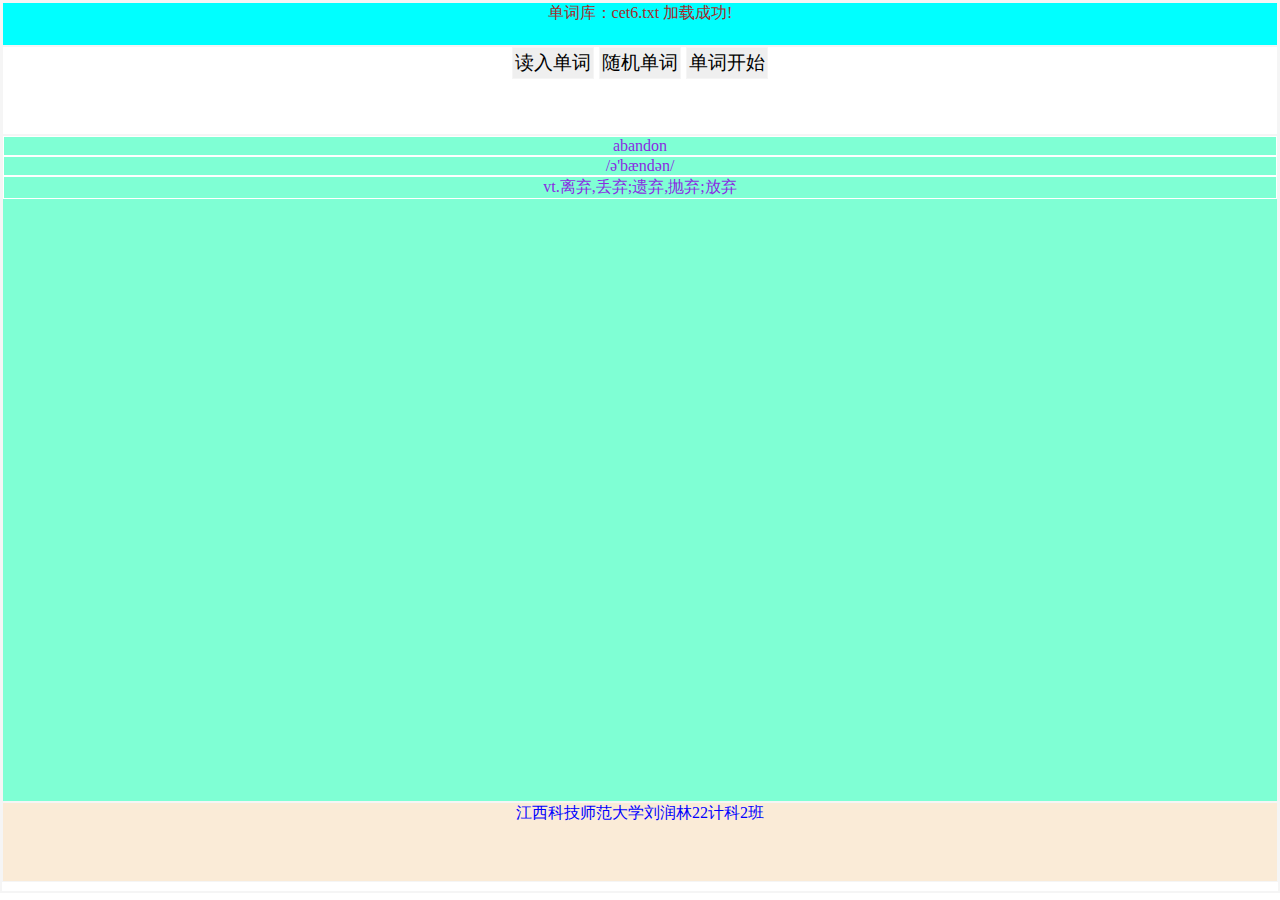
==== 0928.html @ f6ead8cf "Add files via upload" ====
<!DOCTYPE html>
<html lang="en">
<head>
    <meta charset="UTF-8">
    <meta name="viewport" content="width=device-width, initial-scale=1.0">
    <title>Document</title>
    <style>
        *{
           border: 1px solid whitesmoke; 
           margin:0;
           padding: 0;
           text-align: center;
           box-sizing: border-box;
           font-size: 30;
        }
        p{
            border: 1px solid white;
        }
        body{
            height: 99vh;
            font-size: calc(0.5em+2vw);
        }
        header{
            height: 5%;
            color:brown;
            background-color:aqua;
        }
        nav{
            height: 10%;
            font-size: 1.2em;
        }
        main{
            height: 75%;
            color:blueviolet;
            background-color: aquamarine;
        }
        footer{
            height: 9%;
            color:blue;
            background-color: antiquewhite;
        }
        button{
            padding: 0.1em;
            font-size: 1em;
        }
    </style>
    <script>
        let Model = {} ;
        Model.cet6String = '' ;
        Model.cetUrl = ['cet6.txt'];
        for(let i=0; i<Model.cetUrl.length; i++){
            fetch(Model.cetUrl[i])
            .then(res => res.text())
            .then(txt => {
                Model.cet6String += txt ;
                UI.log('单词库：' + Model.cetUrl[i] + ' 加载成功!') ;       
            });
          } ;
      
    </script>
</head>
<body>
    <header>
        cet6-我的项目
    </header>
    <nav>
        <button id="loadCet">读入单词</button>
        <button id="randWord">随机单词</button>
        <button id="firstWord">单词开始</button>
    </nav>
    <main>
        <p id="en">abandon</p>
        <p id="pr">/ə'bændən/</p>
        <p id="cn">vt.离弃,丢弃;遗弃,抛弃;放弃</p>
    </main>
    <footer>江西科技师范大学刘润林22计科2班</footer>
    <script>
        let UI = {} ;
      UI.log = function(s){
      select('header').textContent = s ;
      } ;
      select('button#loadWord').onclick=function(){
        Model.CET6=Model.cet6String.split('\r\n');

        if(Model.CET6.length<5000){
            UI.log("单词还未读入,Please wait!");
        }
        else{
            UI.log("我已经完成读取"+model.CET6.length+"单词!")
        }
      };
      select('button#randWoed').onclick=function(){
        if(Model.CET6.length<5000){
            UI.log("请点击“读入单词”按钮");
        }
        else{
            let rand=Math.floor(Math.random()*Model.CET6.length);
            UI.headerLog(Model.CET6[rand]);
            UI.log("我已经完成读取"+model.CET6.length+"单词!")
        }
      }
     function select(selector){
        let dom = document.querySelector(selector) ;
        return dom ;
      }
    </script>
</body>
</html>
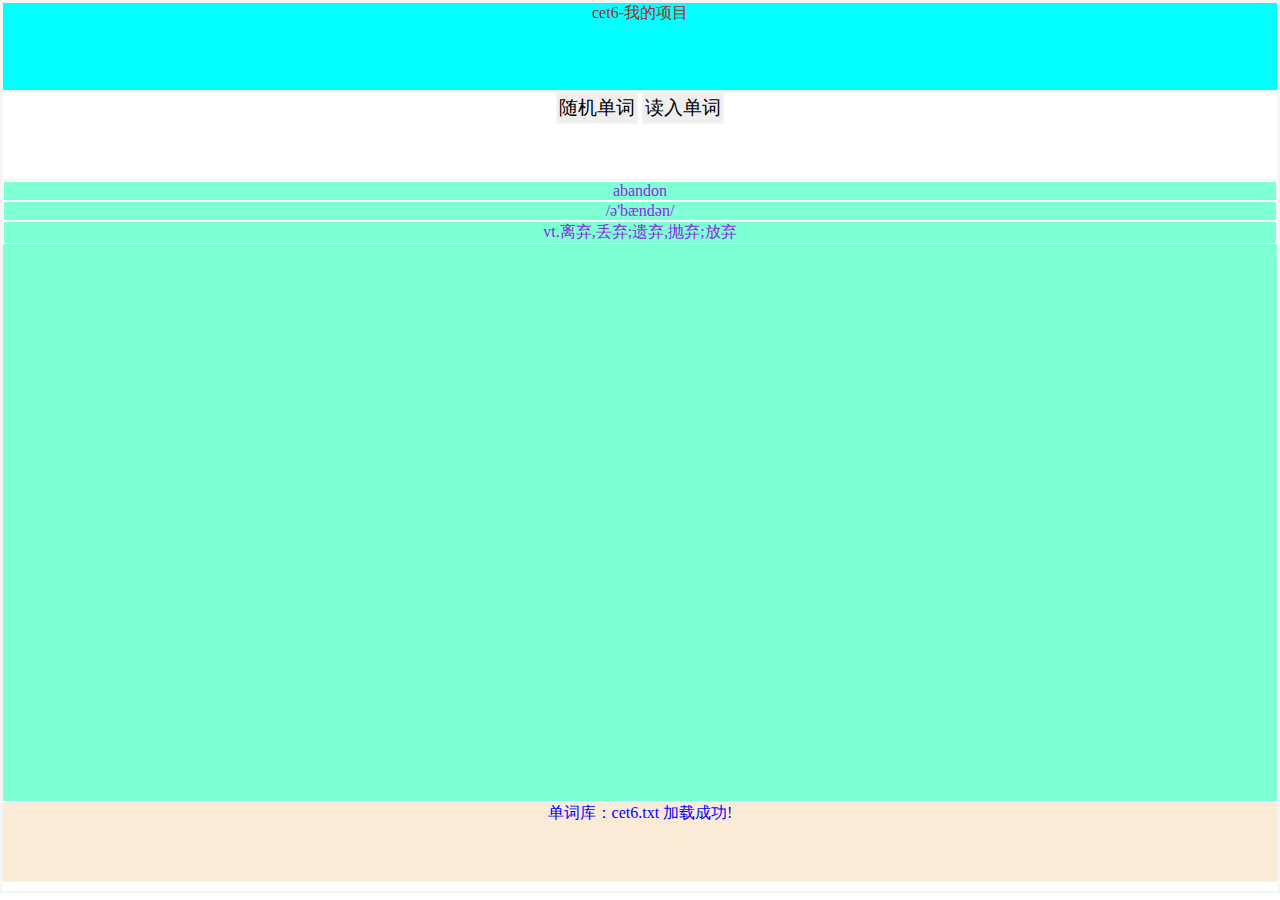
==== commit d97bfc5b: "Add files via upload" ====
--- a/0928.html
+++ b/0928.html
@@ -11,7 +11,6 @@
            padding: 0;
            text-align: center;
            box-sizing: border-box;
-           font-size: 30;
         }
         p{
             border: 1px solid white;
@@ -21,7 +20,7 @@
             font-size: calc(0.5em+2vw);
         }
         header{
-            height: 5%;
+            height: 10%;
             color:brown;
             background-color:aqua;
         }
@@ -30,7 +29,7 @@
             font-size: 1.2em;
         }
         main{
-            height: 75%;
+            height: 70%;
             color:blueviolet;
             background-color: aquamarine;
         }
@@ -47,6 +46,7 @@
     <script>
         let Model = {} ;
         Model.cet6String = '' ;
+        Model.CET6 = [] ;
         Model.cetUrl = ['cet6.txt'];
         for(let i=0; i<Model.cetUrl.length; i++){
             fetch(Model.cetUrl[i])
@@ -64,9 +64,8 @@
         cet6-我的项目
     </header>
     <nav>
-        <button id="loadCet">读入单词</button>
         <button id="randWord">随机单词</button>
-        <button id="firstWord">单词开始</button>
+        <button id="loadWord">读入单词</button>
     </nav>
     <main>
         <p id="en">abandon</p>
@@ -75,30 +74,34 @@
     </main>
     <footer>江西科技师范大学刘润林22计科2班</footer>
     <script>
-        let UI = {} ;
+       let UI = {} ;
       UI.log = function(s){
+      select('footer').textContent = s ;
+      } ;
+      UI.headerLog = function(s){
       select('header').textContent = s ;
       } ;
-      select('button#loadWord').onclick=function(){
-        Model.CET6=Model.cet6String.split('\r\n');
+      select('button#loadWord').onclick = function(){
+        Model.CET6 = Model.cet6String.split('\r\n') ;
 
-        if(Model.CET6.length<5000){
-            UI.log("单词还未读入,Please wait!");
+        if(Model.CET6.length < 5500){
+            UI.log("单词没有完全读入，Please wait!");
+        }else{
+            UI.log("我已经读入了"+ Model.CET6.length + "单词!")
         }
-        else{
-            UI.log("我已经完成读取"+model.CET6.length+"单词!")
+        
+      } ;
+      select('button#randWord').onclick = function(){
+                
+        if(Model.CET6.length < 5000){
+            UI.log("请点“读入单词”按钮");
+        }else{
+            let rand = Math.floor(Math.random() * Model.CET6.length) ;
+            UI.headerLog(Model.CET6[rand] ) ;
+            UI.log("我已经读入了"+ Model.CET6.length + "单词!")
         }
-      };
-      select('button#randWoed').onclick=function(){
-        if(Model.CET6.length<5000){
-            UI.log("请点击“读入单词”按钮");
-        }
-        else{
-            let rand=Math.floor(Math.random()*Model.CET6.length);
-            UI.headerLog(Model.CET6[rand]);
-            UI.log("我已经完成读取"+model.CET6.length+"单词!")
-        }
-      }
+        
+      } ;
      function select(selector){
         let dom = document.querySelector(selector) ;
         return dom ;
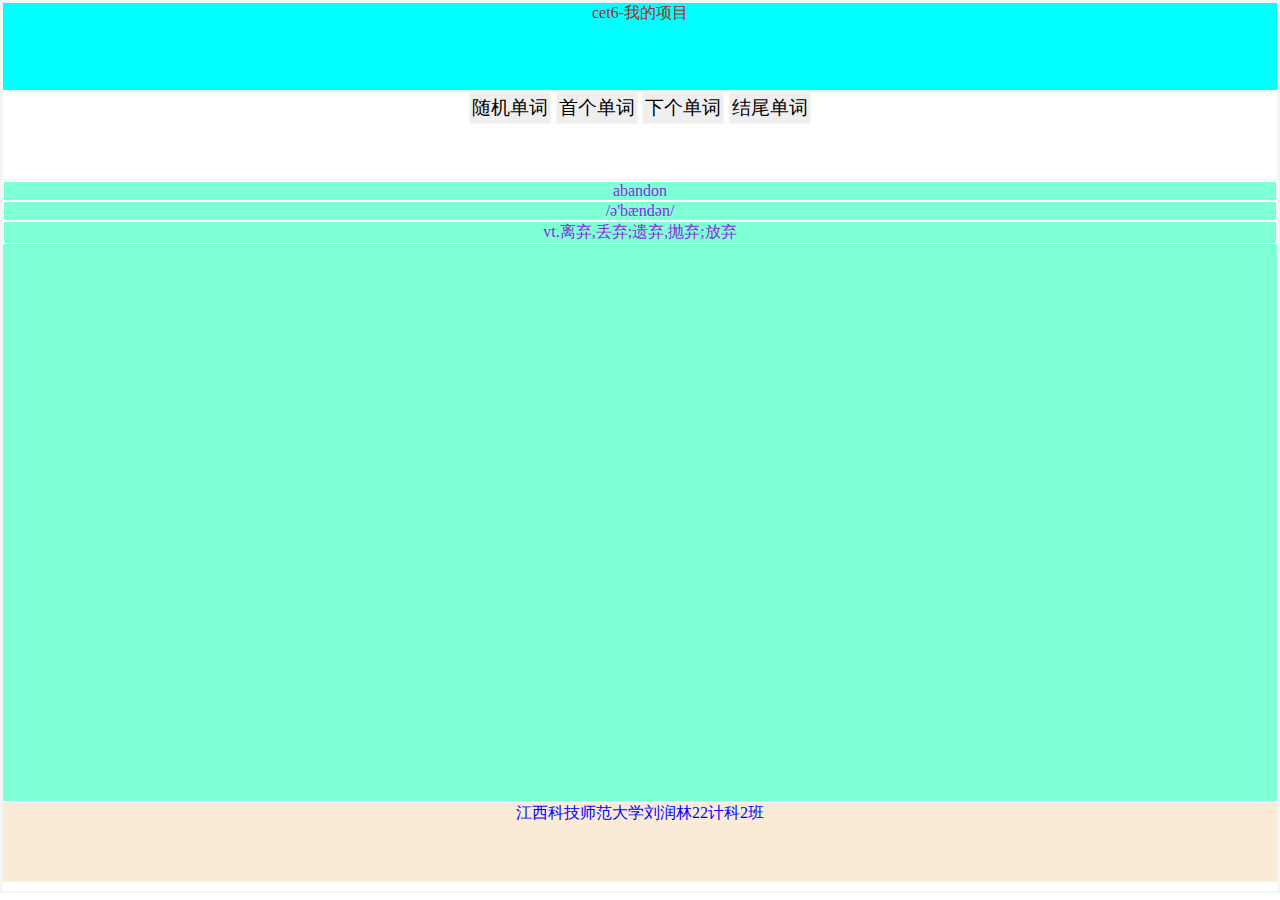
==== commit 44b25d0b: "Add files via upload" ====
--- a/0928.html
+++ b/0928.html
@@ -43,19 +43,22 @@
             font-size: 1em;
         }
     </style>
-    <script>
+     <script>
         let Model = {} ;
-        Model.cet6String = '' ;
+        Model.cet6String = "a	/ei/	art.一(个);每一(个);(同类事物中)任一个\nabandon	/ə'bændən/	vt.离弃,丢弃;遗弃,抛弃;放弃\nabdomen	/æb'dəumen/	n.腹,下腹(胸部到腿部的部分)\nabatement	/ə'beitmənt/	n.减(免)税,打折扣,冲销\nabide	/ə'baid/	vi.(abode,abided)(by)遵守;坚持;vt.忍受,容忍\nability	/ə'biliti/	n.能力;本领;才能,才干;专门技能,天资\nable	/'eibl/	a.有(能力、时间、知识等)做某事,有本事的\nabnormal	/æb'nɔ:məl/	a.反常的,不正常的,不规则的\naboard	/ə'bɔ:d/	ad.&prep.在船(飞机、车)上;ad.上船(飞机、车)\nabolish	/ə'bɔliʃ/	vt.废除(法律、习惯等);取消\nabound	/ə'baund/	vi.大量存在;(~in,~with)充满,富于\nabout	/ə'baut/	ad.在周围;大约prep.关于;在周围a.准备\nabove	/ə'bʌv/	a.上述的ad.在上面,在前文prep.在..之上,高于\nabroad	/ə'brɔ:d/	ad.到国外,在国外;在传播,在流传\nabrupt	/ə'brʌpt/	a.突然的,出其不意的;(行为等)粗鲁无礼的\nabsence	/'æbsəns/	n.缺乏,不存在;缺席,不在场;缺席的时间\nabsent	/'æbsənt,æb'sent/	a.缺席的;缺乏的,不存在的;心不在焉的\nabsolute	/'æbsəlju:t/	a.绝对的,完全的;确实的,肯定的\nabsorb	/əb'sɔ:b,-'zɔ:b/	vt.吸收(水、光、蒸汽等）;使全神贯注;吞并/兼并\nabstract	/'æbstrækt/	a.抽象的n.摘要,文摘,梗概vt.提取;摘录要点" ;
         Model.CET6 = [] ;
-        Model.cetUrl = ['cet6.txt'];
-        for(let i=0; i<Model.cetUrl.length; i++){
-            fetch(Model.cetUrl[i])
-            .then(res => res.text())
-            .then(txt => {
-                Model.cet6String += txt ;
-                UI.log('单词库：' + Model.cetUrl[i] + ' 加载成功!') ;       
-            });
-          } ;
+      { 
+         let arr = Model.cet6String.split('\n') ;
+         for(let i=0; i< arr.length ; i++){
+             let s = arr[i] ;
+             let word = {} ;
+             let wordArr = s.split('\t') ;
+                 word.en = wordArr[0] ;
+                 word.pn = wordArr[1] ;
+                 word.cn = wordArr[2] ;
+             Model.CET6.push(word) ;    
+         }
+       }
       
     </script>
 </head>
@@ -65,43 +68,50 @@
     </header>
     <nav>
         <button id="randWord">随机单词</button>
-        <button id="loadWord">读入单词</button>
-    </nav>
+        <button id="firstWord">首个单词</button>
+        <button id="nextWord">下个单词</button>
+        <button id="lastWord">结尾单词</button>
+      </nav>
     <main>
         <p id="en">abandon</p>
-        <p id="pr">/ə'bændən/</p>
+        <p id="pn">/ə'bændən/</p>
         <p id="cn">vt.离弃,丢弃;遗弃,抛弃;放弃</p>
     </main>
     <footer>江西科技师范大学刘润林22计科2班</footer>
     <script>
        let UI = {} ;
       UI.log = function(s){
-      select('footer').textContent = s ;
+       select('footer').textContent = s ;
       } ;
-      UI.headerLog = function(s){
-      select('header').textContent = s ;
-      } ;
-      select('button#loadWord').onclick = function(){
-        Model.CET6 = Model.cet6String.split('\r\n') ;
-
-        if(Model.CET6.length < 5500){
-            UI.log("单词没有完全读入，Please wait!");
-        }else{
-            UI.log("我已经读入了"+ Model.CET6.length + "单词!")
-        }
-        
-      } ;
-      select('button#randWord').onclick = function(){
-                
-        if(Model.CET6.length < 5000){
-            UI.log("请点“读入单词”按钮");
-        }else{
-            let rand = Math.floor(Math.random() * Model.CET6.length) ;
-            UI.headerLog(Model.CET6[rand] ) ;
-            UI.log("我已经读入了"+ Model.CET6.length + "单词!")
-        }
-        
-      } ;
+      UI.printWord = function(word){ 
+        select('p#en').textContent = word.en ;
+        select('p#pn').textContent = word.pn ;
+        select('p#cn').textContent = word.cn ;
+     } ;
+     select('button#firstWord').onclick = function(){
+          let CET6 =  Model.CET6 ;
+          let word = CET6[0] ;
+          UI.printWord(word);
+          UI.log('你选中了第 1 个单词');
+       } ;
+    select('button#lastWord').onclick = function(){
+          let CET6 =  Model.CET6 ;
+          let word = CET6[CET6.length -1] ;
+          UI.printWord(word);
+          UI.log('你选中了最后一个单词');
+       } ;
+       select('button#randWord').onclick = function(){
+          let CET6 =  Model.CET6 ;
+          let rand = Math.floor( Math.random() * CET6.length );
+          let word = CET6[rand] ;
+          UI.printWord(word);
+          UI.log('你随机选中了第 '+(rand+1)+' 个单词');
+       } ;
+       select('button#nextWord').onclick = function(){
+          let word = {en: 'sorry ' , pn: 'so ri' , cn:'不好意思！' } ;
+          UI.printWord(word);
+          UI.log('你选中的按钮，我暂时还不会写代码');
+       } ;
      function select(selector){
         let dom = document.querySelector(selector) ;
         return dom ;
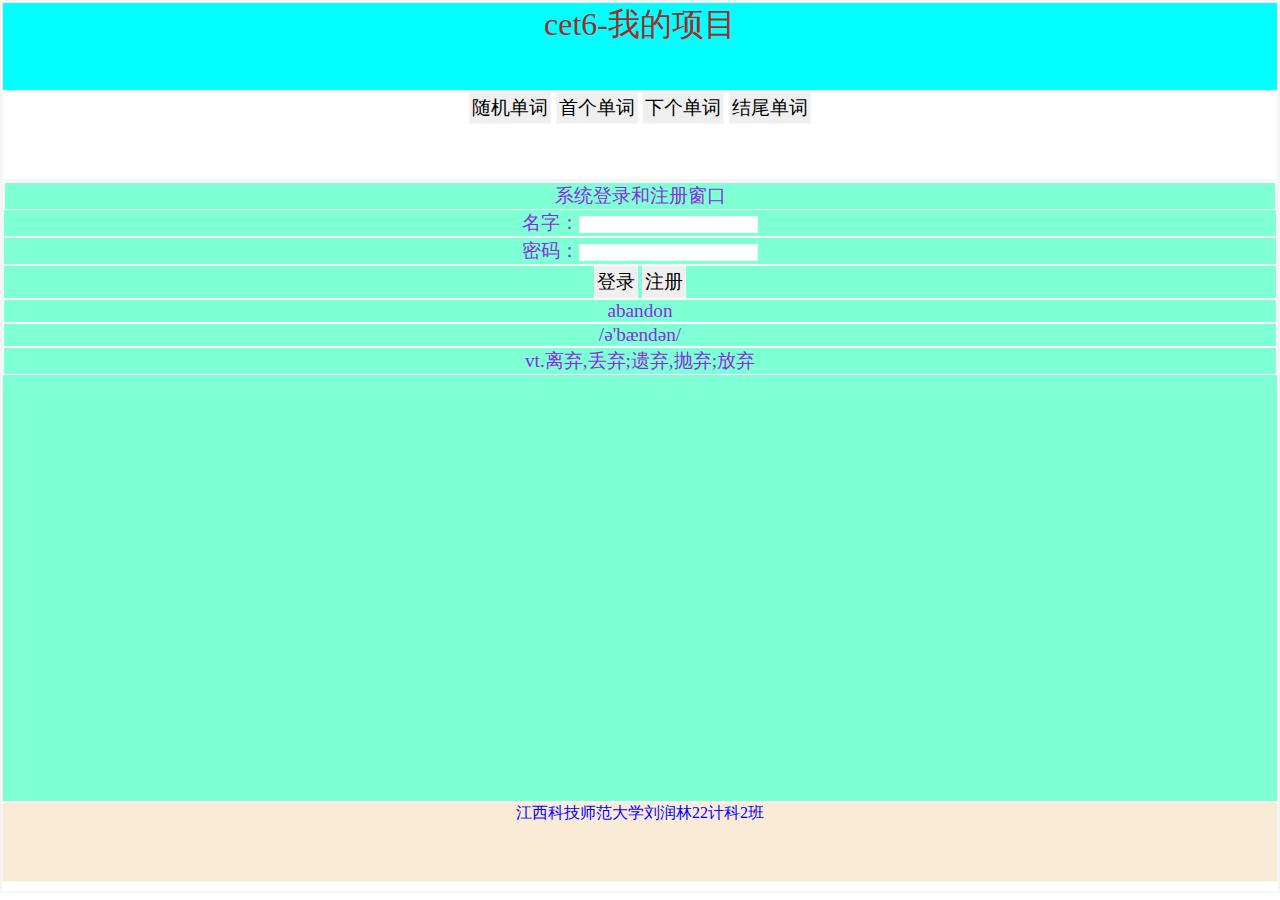
==== commit 27abc704: "Add files via upload" ====
--- a/0928.html
+++ b/0928.html
@@ -21,6 +21,7 @@
         }
         header{
             height: 10%;
+            font-size: 2em;
             color:brown;
             background-color:aqua;
         }
@@ -30,6 +31,7 @@
         }
         main{
             height: 70%;
+            font-size: 1.2em;
             color:blueviolet;
             background-color: aquamarine;
         }
@@ -72,7 +74,20 @@
         <button id="nextWord">下个单词</button>
         <button id="lastWord">结尾单词</button>
       </nav>
-    <main>
+      <main>
+        <form id="myForm">
+          <p>系统登录和注册窗口</p>
+          名字：<input type="text" name="userName"/>
+          <hr/>
+          密码：<input type="password"  name="passWord"/>
+          <hr/>
+          <button id = 'login'>
+             登录
+          </button>
+          <button id = 'sign'>
+              注册
+           </button>
+        </form>
         <p id="en">abandon</p>
         <p id="pn">/ə'bændən/</p>
         <p id="cn">vt.离弃,丢弃;遗弃,抛弃;放弃</p>
@@ -80,39 +95,96 @@
     <footer>江西科技师范大学刘润林22计科2班</footer>
     <script>
        let UI = {} ;
+         UI.form = select('form#myForm') ;
+         
+      select('form button#sign').onclick = function(ev){
+        ev.preventDefault() ;
+        let name = UI.form.userName.value ;
+        let pass = UI.form.passWord.value ;
+        let user = { userName : name , 
+                     passWord : pass
+        } ;
+        let users = Model.users ;
+        let exist = false ;
+           for(let u of users){
+             if(u.userName === user.userName){
+                exist = true ;
+                break ;
+             }
+           }
+           if(exist){
+            UI.log('您注册的用户名：'+ user.userName + '重复存在，不成功！') ;
+           }else{
+            users.push(user) ;
+            UI.log('您注册的用户：'+ user.userName + '已经成功！') ;
+           }
+      } ; //end of 用户注册
+      select('form button#login').onclick = function(ev){
+        ev.preventDefault() ;
+        let name = UI.form.userName.value ;
+        let pass = UI.form.passWord.value ;
+        let user = { userName : name , 
+                     passWord : pass
+        } ;
+        let users = Model.users ;
+        let exist = false ;
+           for(let u of users){
+             if(u.userName === user.userName && u.passWord === user.passWord ){
+                exist = true ;
+                break ;
+             }
+           }
+           if(exist){
+            UI.log('用户名：'+ user.userName + '登录成功！') ;
+            UI.form.style.display = 'none' ;
+           }else{
+            UI.log( '用户名：' + user.userName + '，登录失败！') ;
+           }
+      } ; 
+
       UI.log = function(s){
        select('footer').textContent = s ;
       } ;
-      UI.printWord = function(word){ 
+     UI.printWord = function(word){ 
         select('p#en').textContent = word.en ;
         select('p#pn').textContent = word.pn ;
         select('p#cn').textContent = word.cn ;
      } ;
      select('button#firstWord').onclick = function(){
           let CET6 =  Model.CET6 ;
-          let word = CET6[0] ;
+              Model.pos = 0 ;
+          let word = CET6[Model.pos] ;
           UI.printWord(word);
           UI.log('你选中了第 1 个单词');
        } ;
     select('button#lastWord').onclick = function(){
           let CET6 =  Model.CET6 ;
-          let word = CET6[CET6.length -1] ;
+              Model.pos = CET6.length -1 ;
+          let word = CET6[Model.pos] ;
           UI.printWord(word);
           UI.log('你选中了最后一个单词');
        } ;
        select('button#randWord').onclick = function(){
           let CET6 =  Model.CET6 ;
           let rand = Math.floor( Math.random() * CET6.length );
-          let word = CET6[rand] ;
+              Model.pos = rand ;
+          let word = CET6[Model.pos] ;
           UI.printWord(word);
           UI.log('你随机选中了第 '+(rand+1)+' 个单词');
        } ;
        select('button#nextWord').onclick = function(){
-          let word = {en: 'sorry ' , pn: 'so ri' , cn:'不好意思！' } ;
+          let CET6 =  Model.CET6 ;
+          if(Model.pos === CET6.length - 1 ){
+            Model.pos = 0 ;
+          }else{
+            Model.pos ++ ;
+          }
+          let word = CET6[Model.pos] ;
           UI.printWord(word);
-          UI.log('你选中的按钮，我暂时还不会写代码');
+          UI.log('你选中了第' + (Model.pos+1) +  '个单词！');
        } ;
-     function select(selector){
+     
+       function select(selector){
         let dom = document.querySelector(selector) ;
         return dom ;
       }
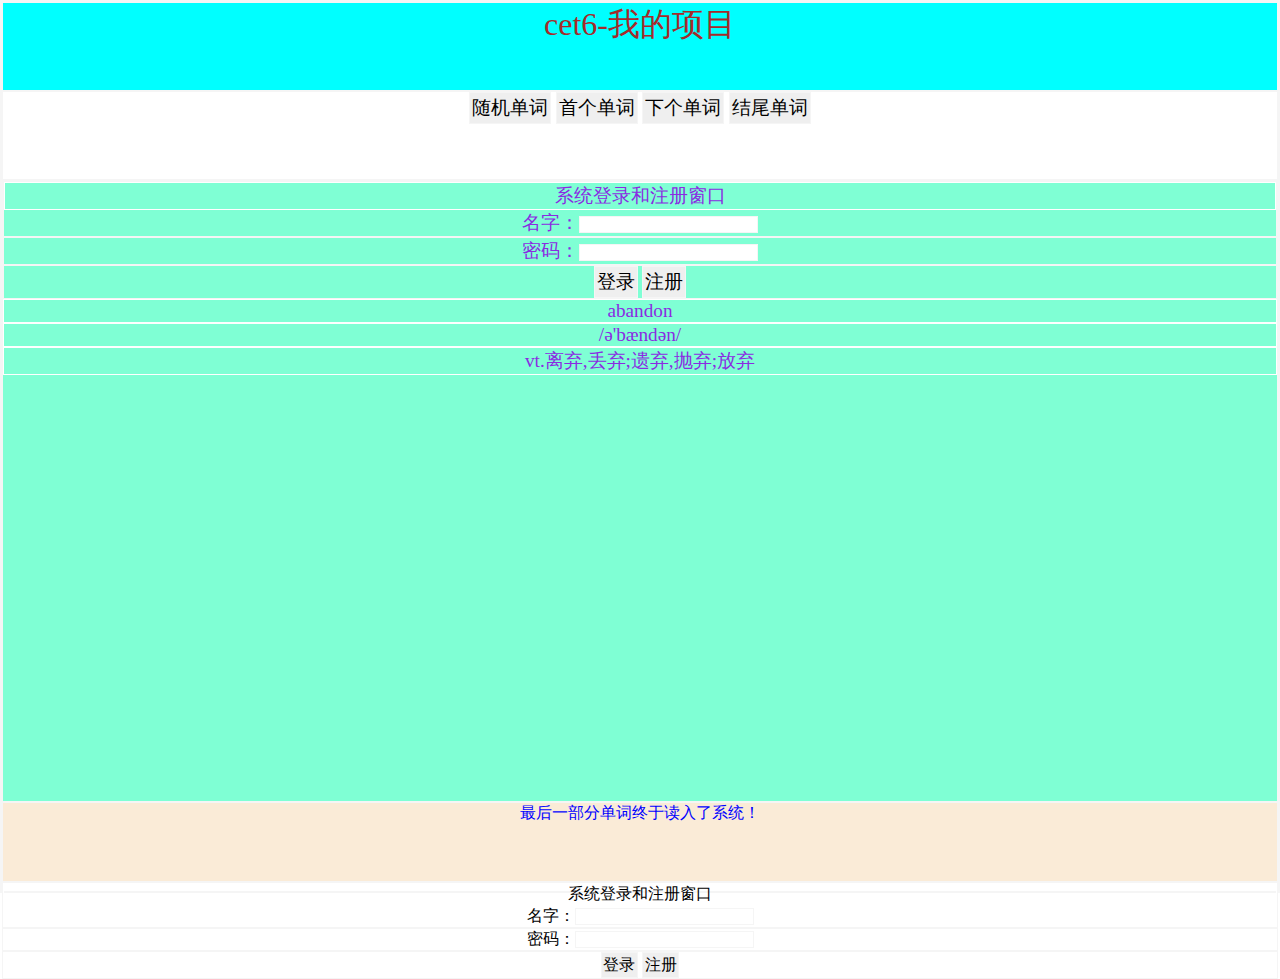
==== commit 036dd6d7: "Add files via upload" ====
--- a/0928.html
+++ b/0928.html
@@ -45,12 +45,28 @@
             font-size: 1em;
         }
     </style>
-     <script>
-        let Model = {} ;
-        Model.cet6String = "a	/ei/	art.一(个);每一(个);(同类事物中)任一个\nabandon	/ə'bændən/	vt.离弃,丢弃;遗弃,抛弃;放弃\nabdomen	/æb'dəumen/	n.腹,下腹(胸部到腿部的部分)\nabatement	/ə'beitmənt/	n.减(免)税,打折扣,冲销\nabide	/ə'baid/	vi.(abode,abided)(by)遵守;坚持;vt.忍受,容忍\nability	/ə'biliti/	n.能力;本领;才能,才干;专门技能,天资\nable	/'eibl/	a.有(能力、时间、知识等)做某事,有本事的\nabnormal	/æb'nɔ:məl/	a.反常的,不正常的,不规则的\naboard	/ə'bɔ:d/	ad.&prep.在船(飞机、车)上;ad.上船(飞机、车)\nabolish	/ə'bɔliʃ/	vt.废除(法律、习惯等);取消\nabound	/ə'baund/	vi.大量存在;(~in,~with)充满,富于\nabout	/ə'baut/	ad.在周围;大约prep.关于;在周围a.准备\nabove	/ə'bʌv/	a.上述的ad.在上面,在前文prep.在..之上,高于\nabroad	/ə'brɔ:d/	ad.到国外,在国外;在传播,在流传\nabrupt	/ə'brʌpt/	a.突然的,出其不意的;(行为等)粗鲁无礼的\nabsence	/'æbsəns/	n.缺乏,不存在;缺席,不在场;缺席的时间\nabsent	/'æbsənt,æb'sent/	a.缺席的;缺乏的,不存在的;心不在焉的\nabsolute	/'æbsəlju:t/	a.绝对的,完全的;确实的,肯定的\nabsorb	/əb'sɔ:b,-'zɔ:b/	vt.吸收(水、光、蒸汽等）;使全神贯注;吞并/兼并\nabstract	/'æbstrækt/	a.抽象的n.摘要,文摘,梗概vt.提取;摘录要点" ;
+      <script>
+        let Model = {
+
+        } ; 
+      
+        Model.users = [ {userName: 'Mike' , passWord: '1234'} ] ;
+        {
+         
+          let str = localStorage.getItem('users') ;
+         if(str){
+           let users = JSON.parse(str) ;
+           Model.users = users ;
+          }
+        }
+        Model.pos = 0 ;
+        Model.cet6String = "a	/ei/	art.一(个);每一(个);(同类事物中)任一个\r\nabandon	/ə'bændən/	vt.离弃,丢弃;遗弃,抛弃;放弃\r\nabdomen	/æb'dəumen/	n.腹,下腹(胸部到腿部的部分)\r\nabatement	/ə'beitmənt/	n.减(免)税,打折扣,冲销\r\nabide	/ə'baid/	vi.(abode,abided)(by)遵守;坚持;vt.忍受,容忍\r\nability	/ə'biliti/	n.能力;本领;才能,才干;专门技能,天资\r\nable	/'eibl/	a.有(能力、时间、知识等)做某事,有本事的\r\nabnormal	/æb'nɔ:məl/	a.反常的,不正常的,不规则的\r\naboard	/ə'bɔ:d/	ad.&prep.在船(飞机、车)上;ad.上船(飞机、车)\r\nabolish	/ə'bɔliʃ/	vt.废除(法律、习惯等);取消\r\nabound	/ə'baund/	vi.大量存在;(~in,~with)充满,富于\r\nabout	/ə'baut/	ad.在周围;大约prep.关于;在周围a.准备\r\nabove	/ə'bʌv/	a.上述的ad.在上面,在前文prep.在..之上,高于\r\nabroad	/ə'brɔ:d/	ad.到国外,在国外;在传播,在流传\r\nabrupt	/ə'brʌpt/	a.突然的,出其不意的;(行为等)粗鲁无礼的\r\nabsence	/'æbsəns/	n.缺乏,不存在;缺席,不在场;缺席的时间\r\nabsent	/'æbsənt,æb'sent/	a.缺席的;缺乏的,不存在的;心不在焉的\r\nabsolute	/'æbsəlju:t/	a.绝对的,完全的;确实的,肯定的\r\nabsorb	/əb'sɔ:b,-'zɔ:b/	vt.吸收(水、光、蒸汽等）;使全神贯注;吞并/兼并\r\nabstract	/'æbstrækt/	a.抽象的n.摘要,文摘,梗概vt.提取;摘录要点" ;
+        
+
         Model.CET6 = [] ;
-      { 
-         let arr = Model.cet6String.split('\n') ;
+     { 
+        let  createCET6 = function(str){
+        let arr = str.split('\r\n') ;
          for(let i=0; i< arr.length ; i++){
              let s = arr[i] ;
              let word = {} ;
@@ -61,7 +77,30 @@
              Model.CET6.push(word) ;    
          }
        }
+        fetch('cet/cet1.txt')
+        .then(res => res.text())
+        .then(txt => {
+                     Model.CET6 = [] ;
+                     createCET6(txt) ;
+        }) ;
+        fetch('cet/cet2.txt')
+        .then(res => res.text())
+        .then(txt => {                             
+                     createCET6(txt) ;
+                     UI.log('第二部分单词已经读入系统！');
+                  }
+        ) ;
+        fetch('cet/cet3.txt')
+        .then(res => res.text())
+        .then(txt => {                             
+                     createCET6(txt) ;
+                     UI.log('最后一部分单词终于读入了系统！');
+                  }
+        ) ;
+       createCET6(Model.cet6String) ; 
       
+    } 
+              
     </script>
 </head>
 <body>
@@ -93,101 +132,135 @@
         <p id="cn">vt.离弃,丢弃;遗弃,抛弃;放弃</p>
     </main>
     <footer>江西科技师范大学刘润林22计科2班</footer>
+    <form id="myForm">
+      <p>系统登录和注册窗口</p>
+      名字：<input type="text" name="userName"/>
+      <hr/>
+      密码：<input type="password"  name="passWord"/>
+      <hr/>
+      <button id = 'login' name="login">
+         登录
+      </button>
+      <button id = 'sign' name="sign">
+          注册
+       </button>
+    </form>
     <script>
+     
        let UI = {} ;
-         UI.form = select('form#myForm') ;
-         
-      select('form button#sign').onclick = function(ev){
-        ev.preventDefault() ;
-        let name = UI.form.userName.value ;
-        let pass = UI.form.passWord.value ;
-        let user = { userName : name , 
-                     passWord : pass
+           UI.form = select('form#myForm') ;
+      UI.form.sign.onclick = function(ev){
+          ev.preventDefault() ;
+       if(UI.form.userName.value.trim() !=="" && UI.form.passWord.value.trim() !==""){
+          let name = UI.form.userName.value ;
+          let pass = UI.form.passWord.value ;
+          let user = { userName : name , 
+                       passWord : pass
+          } ;
+          let users = Model.users ;
+          let exist = false ;
+             for(let u of users){
+               if(u.userName === user.userName){
+                  exist = true ;
+                  break ;
+               }
+             }
+             if(exist){
+              UI.log('您注册的用户名：'+ user.userName + '重复存在，不成功！') ;
+             }else{
+              users.push(user) ;
+              let s = JSON.stringify(users);
+              localStorage.setItem('users',s) ;
+              UI.log('您注册的用户：'+ user.userName + '已经成功！') ;
+  
+             }
+          }
+        } ; 
+        UI.form.login.onclick = function(ev){
+          ev.preventDefault() ;
+          let name = UI.form.userName.value ;
+          let pass = UI.form.passWord.value ;
+          let user = { userName : name , 
+                       passWord : pass
+          } ;
+          let users = Model.users ;
+          let exist = false ;
+             for(let u of users){
+               if(u.userName === user.userName && u.passWord === user.passWord ){
+                  exist = true ;
+                  break ;
+               }
+             }
+             if(exist){
+              UI.log('用户名：'+ user.userName + '登录成功！') ;
+              UI.form.style.display = 'none' ;
+             }else{
+              UI.log( '用户名：' + user.userName + '，登录失败！') ;
+             }
+        } ; 
+        UI.form.userName.onblur = function(ev){
+          ev.preventDefault() ;
+          let userName = UI.form.userName.value.trim()  ;
+          if(userName == ''){
+              UI.log('用户名不能为空白！') ;
+              UI.form.userName.focus() ;
+          }
         } ;
-        let users = Model.users ;
-        let exist = false ;
-           for(let u of users){
-             if(u.userName === user.userName){
-                exist = true ;
-                break ;
-             }
-           }
-           if(exist){
-            UI.log('您注册的用户名：'+ user.userName + '重复存在，不成功！') ;
-           }else{
-            users.push(user) ;
-            UI.log('您注册的用户：'+ user.userName + '已经成功！') ;
-           }
-      } ; //end of 用户注册
-      select('form button#login').onclick = function(ev){
-        ev.preventDefault() ;
-        let name = UI.form.userName.value ;
-        let pass = UI.form.passWord.value ;
-        let user = { userName : name , 
-                     passWord : pass
+        UI.form.passWord.onblur = function(ev){
+          ev.preventDefault() ;
+          let passWord = UI.form.passWord.value.trim()  ;
+          if(passWord == ''){
+              UI.log('密码为空白，建议你不要这样！') ;
+              UI.form.passWord.focus() ;
+          }
         } ;
-        let users = Model.users ;
-        let exist = false ;
-           for(let u of users){
-             if(u.userName === user.userName && u.passWord === user.passWord ){
-                exist = true ;
-                break ;
-             }
-           }
-           if(exist){
-            UI.log('用户名：'+ user.userName + '登录成功！') ;
-            UI.form.style.display = 'none' ;
-           }else{
-            UI.log( '用户名：' + user.userName + '，登录失败！') ;
-           }
-      } ; 
-
-      UI.log = function(s){
-       select('footer').textContent = s ;
-      } ;
-     UI.printWord = function(word){ 
-        select('p#en').textContent = word.en ;
-        select('p#pn').textContent = word.pn ;
-        select('p#cn').textContent = word.cn ;
-     } ;
-     select('button#firstWord').onclick = function(){
-          let CET6 =  Model.CET6 ;
+  
+        UI.log = function(s){
+         select('footer').textContent = s ;
+        } ;
+       UI.printWord = function(word){ 
+          select('p#en').textContent = word.en ;
+          select('p#pn').textContent = word.pn ;
+          select('p#cn').textContent = word.cn ;
+       } ;
+       select('button#firstWord').onclick = function(){
+            let CET6 =  Model.CET6 ;
+                Model.pos = 0 ;
+            let word = CET6[Model.pos] ;
+            UI.printWord(word);
+            UI.log('你选中了第 1 个单词');
+         } ;
+      select('button#lastWord').onclick = function(){
+            let CET6 =  Model.CET6 ;
+                Model.pos = CET6.length -1 ;
+            let word = CET6[Model.pos] ;
+            UI.printWord(word);
+            UI.log('你选中了最后一个单词');
+         } ;
+         select('button#randWord').onclick = function(){
+            let CET6 =  Model.CET6 ;
+            let rand = Math.floor( Math.random() * CET6.length );
+                Model.pos = rand ;
+            let word = CET6[Model.pos] ;
+            UI.printWord(word);
+            UI.log('你随机选中了第 '+(rand+1)+' 个单词');
+         } ;
+         select('button#nextWord').onclick = function(){
+            let CET6 =  Model.CET6 ;
+            if(Model.pos === CET6.length - 1 ){
               Model.pos = 0 ;
-          let word = CET6[Model.pos] ;
-          UI.printWord(word);
-          UI.log('你选中了第 1 个单词');
-       } ;
-    select('button#lastWord').onclick = function(){
-          let CET6 =  Model.CET6 ;
-              Model.pos = CET6.length -1 ;
-          let word = CET6[Model.pos] ;
-          UI.printWord(word);
-          UI.log('你选中了最后一个单词');
-       } ;
-       select('button#randWord').onclick = function(){
-          let CET6 =  Model.CET6 ;
-          let rand = Math.floor( Math.random() * CET6.length );
-              Model.pos = rand ;
-          let word = CET6[Model.pos] ;
-          UI.printWord(word);
-          UI.log('你随机选中了第 '+(rand+1)+' 个单词');
-       } ;
-       select('button#nextWord').onclick = function(){
-          let CET6 =  Model.CET6 ;
-          if(Model.pos === CET6.length - 1 ){
-            Model.pos = 0 ;
-          }else{
-            Model.pos ++ ;
-          }
-          let word = CET6[Model.pos] ;
-          UI.printWord(word);
-          UI.log('你选中了第' + (Model.pos+1) +  '个单词！');
-       } ;
-     
-       function select(selector){
-        let dom = document.querySelector(selector) ;
-        return dom ;
-      }
-    </script>
+            }else{
+              Model.pos ++ ;
+            }
+            let word = CET6[Model.pos] ;
+            UI.printWord(word);
+            UI.log('你选中了第' + (Model.pos+1) +  '个单词！');
+         } ;
+       
+         function select(selector){
+          let dom = document.querySelector(selector) ;
+          return dom ;
+        }
+      </script>
 </body>
 </html>